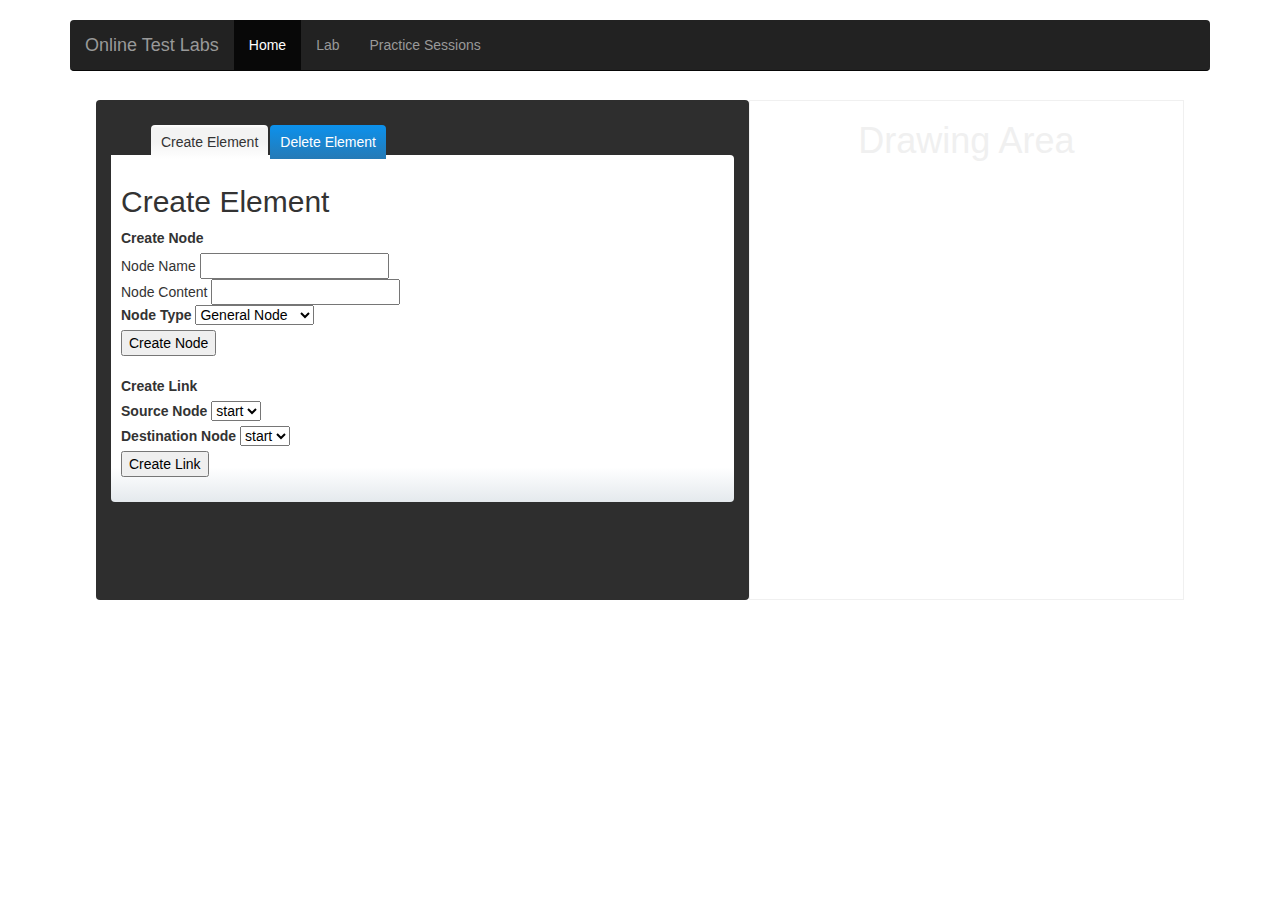
==== Web Interface/FlowChart.html @ df8e5f17 "Introducing sandbox and new interfaces" ====
<html lang="en">
  <head>
    <meta charset="utf-8">
    <meta name="viewport" content="width=device-width, initial-scale=1.0">
    <meta name="description" content="">
    <meta name="author" content="">
    <link rel="shortcut icon" href="../../assets/ico/favicon.png">

    <title>Carousel Template for Bootstrap</title>

    <!-- Bootstrap core CSS -->
    <link href="css/bootstrap.css" rel="stylesheet">
            <link href="css/flowchart.css" rel="stylesheet">

    <!-- HTML5 shim and Respond.js IE8 support of HTML5 elements and media queries -->
    <!--[if lt IE 9]>
      <script src="../../assets/js/html5shiv.js"></script>
      <script src="../../assets/js/respond.min.js"></script>
    <![endif]-->

    <!-- Custom styles for this template -->
    <link href="css/carousel.css" rel="stylesheet">
    <script src="js/tabs.js"></script>
    <script src="http://raphaeljs.com/raphael.js"></script>
    <script src="js/flowchart-1.1.3.js"></script>

    <script>
            
        </script>


        
       	
        </head>
<!-- NAVBAR
================================================== -->
  <body>
      <div class="navbar-wrapper">
      <div class="container">
        <div class="navbar navbar-inverse navbar-static-top">
          <div class="container">
            <div class="navbar-header">
              <button type="button" class="navbar-toggle" data-toggle="collapse" data-target=".navbar-collapse">
                <span class="icon-bar"></span>
                <span class="icon-bar"></span>
                <span class="icon-bar"></span>
              </button>
              <a class="navbar-brand" href="#">Online Test Labs</a>
            </div>
            <div class="navbar-collapse collapse">
              <ul class="nav navbar-nav">
                <li class="active"><a href="#">Home</a></li>
                <li><a href="#about">Lab</a></li>
                <li><a href="#contact">Practice Sessions</a></li>
              </ul>
            </div>
          </div>
        </div>
      </div>
    </div>
    <div id="main_body">
        <div id="side_panel">
            <div class="tabs">
                    <ul>
                        <li id="tabHeader_1">Create Element</li>
                        <li id="tabHeader_2">Delete Element</li>
                    </ul>
            </div>
            <div class="tabscontent">
                <div class="tabpage" id="tabpage_1">
                        <h2>Create Element</h2>
                    <label for="createnode">Create Node</label><br>
                    Node Name <input type="text" id = "nodename" name="nodename"><br>
                        Node Content <input type="text" id = "content" name="nodecontent"><br>
                            <label for="lb_nodeType">Node Type</label>
                            <select id="nodetype">
                                <option value="gnode">General Node</option>
                                <option value="cnode">Condition Node</option>
                            </select>
                            <br>
                            <button id="createNode" type="button" onclick="addNode()">Create Node</button><br><br>
                            
                            
                            
                            <label for="createlink">Create Link</label><br>
                            <label for="lb_sourcenode">Source Node</label>
                            <select id="sourceNode">
                            </select><br>
                            <label for="lb_destinationnode">Destination Node</label>
                            <select id="destinationNode">
                            </select><br>
                            
                            
                            <button id="createLink" type="button" onclick="addLink()">Create Link</button><br>

                </div>
                <div class="tabpage" id="tabpage_2">
                        <h2>Delete Element</h2>
                        <p>Pellentesque habitant morbi tristique senectus...</p>
                </div>
            </div>
        </div>
        <div id="canvas">
             <h1>Drawing Area</h1>
        </div>
        
    </div>
   
   
  
	

    <!-- Bootstrap core JavaScript
    ================================================== -->
    <!-- Placed at the end of the document so the pages load faster -->

  </body>
</html>
---- Web Interface/css/flowchart.css ----
#main_body
{
    width: 85%;
    background: red;
    margin: auto;
    margin-top: 100px;
    
}
#side_panel
{
    width: 60%;
    float: left;
	padding:15px;
	background-color:#2e2e2e;
	-moz-border-radius: 4px;
	border-radius: 4px; 
}

#canvas, #side_panel {
	height: 500px;
	margin-bottom: 100px;
}
#canvas
{
    width: 40%;
    float: left;
    border: 1px solid #F0F0F0;
    text-align: center;


}

#canvas h1 {
	text-align: center;
	vertical-align: middle;
	color: #F0F0F0;

}

.tabs{
	height:30px;
}

.tabs > ul{
	font-size: 1em;
	list-style:none;
}

.tabs > ul > li{
	margin:0 2px 0 0;
	padding:7px 10px;
	display:block;
	float:left;
	color:#FFF;
	-webkit-user-select: none;
	-moz-user-select: none;
	user-select: none;
	-moz-border-radius-topleft: 4px;
	-moz-border-radius-topright: 4px;
	-moz-border-radius-bottomright: 0px;
	-moz-border-radius-bottomleft: 0px;
	border-top-left-radius:4px;
	border-top-right-radius: 4px;
	border-bottom-right-radius: 0px;
	border-bottom-left-radius: 0px; 
	background: #C9C9C9; /* old browsers */
	background: -moz-linear-gradient(top, #0C91EC 0%, #257AB6 100%); /* firefox */
	background: -webkit-gradient(linear, left top, left bottom, color-stop(0%,#0C91EC), color-stop(100%,#257AB6)); /* webkit */
}

.tabs > ul > li:hover{
	background: #FFFFFF; /* old browsers */
	background: -moz-linear-gradient(top, #FFFFFF 0%, #F3F3F3 10%, #F3F3F3 50%, #FFFFFF 100%); /* firefox */
	background: -webkit-gradient(linear, left top, left bottom, color-stop(0%,#FFFFFF), color-stop(10%,#F3F3F3), color-stop(50%,#F3F3F3), color-stop(100%,#FFFFFF)); /* webkit */
	cursor:pointer;
	color: #333;
}

.tabs > ul > li.tabActiveHeader{
	background: #FFFFFF; /* old browsers */
	background: -moz-linear-gradient(top, #FFFFFF 0%, #F3F3F3 10%, #F3F3F3 50%, #FFFFFF 100%); /* firefox */
	background: -webkit-gradient(linear, left top, left bottom, color-stop(0%,#FFFFFF), color-stop(10%,#F3F3F3), color-stop(50%,#F3F3F3), color-stop(100%,#FFFFFF)); /* webkit */
	cursor:pointer;
	color: #333;
}

.tabscontent {
	-moz-border-radius-topleft: 0px;
	-moz-border-radius-topright: 4px;
	-moz-border-radius-bottomright: 4px;
	-moz-border-radius-bottomleft: 4px;
	border-top-left-radius: 0px;
	border-top-right-radius: 4px;
	border-bottom-right-radius: 4px;
	border-bottom-left-radius: 4px; 
	padding:10px 10px 25px;
	background: #FFFFFF; /* old browsers */
	background: -moz-linear-gradient(top, #FFFFFF 0%, #FFFFFF 90%, #e4e9ed 100%); /* firefox */
	background: -webkit-gradient(linear, left top, left bottom, color-stop(0%,#FFFFFF), color-stop(90%,#FFFFFF), color-stop(100%,#e4e9ed)); /* webkit */
	margin:0;
	color:#333;
}
---- Web Interface/css/carousel.css ----
/* GLOBAL STYLES
-------------------------------------------------- */
/* Padding below the footer and lighter body text */

body {
  padding-bottom: 40px;
  color: #5a5a5a;
}



/* CUSTOMIZE THE NAVBAR
-------------------------------------------------- */

/* Special class on .container surrounding .navbar, used for positioning it into place. */
.navbar-wrapper {
  position: absolute;
  top: 0;
  left: 0;
  right: 0;
  z-index: 20;
}

/* Flip around the padding for proper display in narrow viewports */
.navbar-wrapper .container {
  padding-left: 0;
  padding-right: 0;
}
.navbar-wrapper .navbar {
  padding-left: 15px;
  padding-right: 15px;
}


/* CUSTOMIZE THE CAROUSEL
-------------------------------------------------- */

/* Carousel base class */
.carousel {
  height: 300px;
  margin-bottom: 60px;
}
/* Since positioning the image, we need to help out the caption */
.carousel-caption {
  z-index: 10;
}

/* Declare heights because of positioning of img element */
.carousel .item {
  height: 400px;
  background-color: #777;
}
.carousel-inner > .item > img {
  position: absolute;
  top: 0;
  left: 0;
  min-width: 100%;
  height: 300px;
}

.canvasprop {

    padding-left: 100;
    padding-right: 0;
    margin-left: auto;
    margin-right: auto;
    margin-top: 20px;
    display: block;
    width: 200px;
}		



/* MARKETING CONTENT
-------------------------------------------------- */

/* Pad the edges of the mobile views a bit */
.marketing {
  padding-left: 15px;
  padding-right: 15px;
}

/* Center align the text within the three columns below the carousel */
.marketing .col-lg-4 {
  text-align: center;
  margin-bottom: 20px;
}
.marketing h2 {
  font-weight: normal;
}
.marketing .col-lg-4 p {
  margin-left: 10px;
  margin-right: 10px;
}


/* Featurettes
------------------------- */

.featurette-divider {
  margin: 80px 0; /* Space out the Bootstrap <hr> more */
}

/* Thin out the marketing headings */
.featurette-heading {
  font-weight: 300;
  line-height: 1;
  letter-spacing: -1px;
}



/* RESPONSIVE CSS
-------------------------------------------------- */

@media (min-width: 768px) {

  /* Remove the edge padding needed for mobile */
  .marketing {
    padding-left: 0;
    padding-right: 0;
  }

  /* Navbar positioning foo */
  .navbar-wrapper {
    margin-top: 20px;
  }
  .navbar-wrapper .container {
    padding-left:  15px;
    padding-right: 15px;
  }
  .navbar-wrapper .navbar {
    padding-left:  0;
    padding-right: 0;
  }

  /* The navbar becomes detached from the top, so we round the corners */
  .navbar-wrapper .navbar {
    border-radius: 4px;
  }

  /* Bump up size of carousel content */
  .carousel-caption p {
    margin-bottom: 20px;
    font-size: 21px;
    line-height: 1.4;
  }

  .featurette-heading {
    font-size: 50px;
  }

}

@media (min-width: 992px) {
  .featurette-heading {
    margin-top: 120px;
  }
}
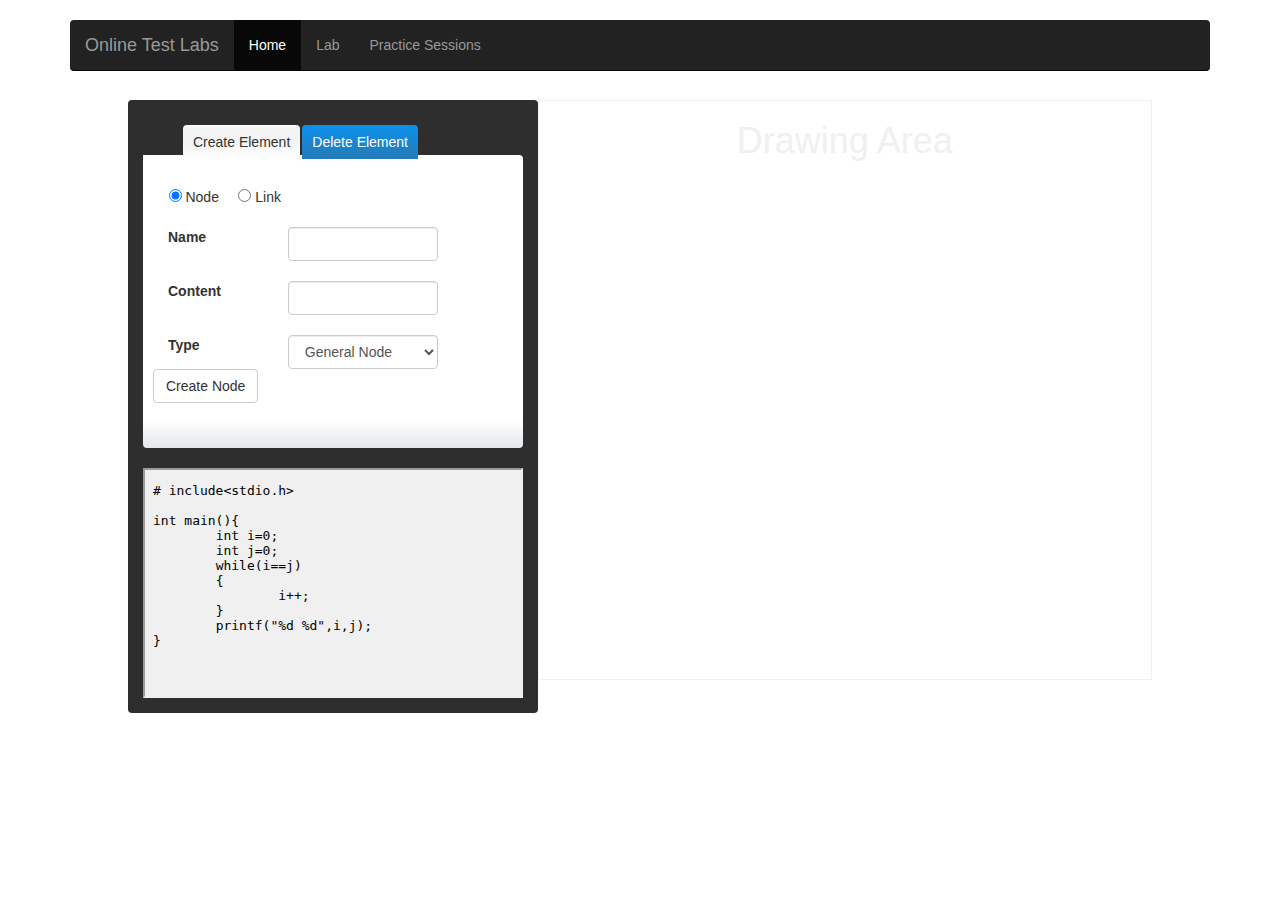
==== commit ab892e9a: "Updating the node/link interface" ====
--- a/Web Interface/FlowChart.html
+++ b/Web Interface/FlowChart.html
@@ -26,7 +26,26 @@
     <script src="js/flowchart-1.1.3.js"></script>
 
     <script>
-            
+            function createUI(ele)
+{
+    var selElement, element;
+    var selection=document.getElementsByName("element");
+    if (selection[0].checked==true)
+    {
+        selElement="Node"; 
+         document.getElementById("nodeelements").style.display='block'; 
+         document.getElementById("linkelements").style.display= 'none';
+
+    }
+    else
+    {
+        selElement="Link";
+        document.getElementById("nodeelements").style.display='none';
+        document.getElementById("linkelements").style.display= 'block';
+    } 
+  
+   
+}
         </script>
 
 
@@ -69,30 +88,63 @@
             </div>
             <div class="tabscontent">
                 <div class="tabpage" id="tabpage_1">
-                        <h2>Create Element</h2>
-                    <label for="createnode">Create Node</label><br>
-                    Node Name <input type="text" id = "nodename" name="nodename"><br>
-                        Node Content <input type="text" id = "content" name="nodecontent"><br>
-                            <label for="lb_nodeType">Node Type</label>
-                            <select id="nodetype">
+                    <br>
+                    &nbsp
+                    &nbsp
+                    
+                    <input type="radio" name="element" onclick="createUI()" value="node" checked="checked">  Node
+                    &nbsp
+                    &nbsp
+                    <input type="radio" name="element" onclick="createUI()" value="link">  Link
+                    
+                    <br>
+                    <br>
+                     <div id="fg_elements">
+                     </div>
+
+                       <div id="nodeelements">
+                   <!-- <<label for="createnode">Create Node</label><br>-->
+                    <label class="col-lg-4 control-label">Name</label>
+                    <div class="col-lg-6">
+                    <input type="text" class="form-control" id = "nodename" name="nodename">
+                    <br>
+                </div>
+                
+                <label class="col-lg-4 control-label">Content</label>
+                    <div class="col-lg-6">
+                    <input type="text" class="form-control" id = "content" name="nodecontent"><br>
+                </div>
+                <br>
+                         
+                            <label class="col-lg-4 control-label">Type</label>
+                            <div class="col-lg-6">
+                            <select id="nodetype" class="form-control">
                                 <option value="gnode">General Node</option>
                                 <option value="cnode">Condition Node</option>
                             </select>
+                        </div>                            <br>
                             <br>
-                            <button id="createNode" type="button" onclick="addNode()">Create Node</button><br><br>
+                            <button id="createNode" class="btn btn-default" type="button" onclick="addNode()">Create Node</button><br><br>
+                            </div>
                             
+                            <div id="linkelements">
+
+                            <label class="col-lg-5 control-label" for="lb_sourcenode">Source Node</label>
                             
-                            
-                            <label for="createlink">Create Link</label><br>
-                            <label for="lb_sourcenode">Source Node</label>
-                            <select id="sourceNode">
+                             <div class="col-lg-6">
+                                <select class="form-control" id="sourceNode">
+                            </select>
+                        </div>
+                        <br>
+                        <br>
+                        <br>
+                            <label class="col-lg-5 control-label" for="lb_destinationnode">Destination Node</label>
+                             <div class="col-lg-6">
+                                <select class="form-control" id="destinationNode">
                             </select><br>
-                            <label for="lb_destinationnode">Destination Node</label>
-                            <select id="destinationNode">
-                            </select><br>
-                            
-                            
-                            <button id="createLink" type="button" onclick="addLink()">Create Link</button><br>
+                            </div>
+                            <button id="createLink" class="btn btn-default" type="button" onclick="addLink()">Create Link</button><br>
+                        </div>
 
                 </div>
                 <div class="tabpage" id="tabpage_2">
@@ -100,7 +152,15 @@
                         <p>Pellentesque habitant morbi tristique senectus...</p>
                 </div>
             </div>
+            <br>
+
+            <div class="code_area">
+                <iframe class="codeframe" style="background: #F0F0F0; width: 100%; height: 230px" src="samplecode/test.c" ></iframe>
+                
+            </div>
+        
         </div>
+
         <div id="canvas">
              <h1>Drawing Area</h1>
         </div>
--- a/Web Interface/css/flowchart.css
+++ b/Web Interface/css/flowchart.css
@@ -1,8 +1,11 @@
 
+#codeframe {
+	background: red;
+}
 
 #main_body
 {
-    width: 85%;
+    width: 80%;
     background: red;
     margin: auto;
     margin-top: 100px;
@@ -10,7 +13,7 @@
 }
 #side_panel
 {
-    width: 60%;
+    width: 40%;
     float: left;
 	padding:15px;
 	background-color:#2e2e2e;
@@ -19,16 +22,18 @@
 }
 
 #canvas, #side_panel {
-	height: 500px;
+	min-height: 580px;
 	margin-bottom: 100px;
 }
+
+
+
 #canvas
 {
-    width: 40%;
+    width: 60%;
     float: left;
     border: 1px solid #F0F0F0;
     text-align: center;
-
 
 }
 
@@ -38,6 +43,8 @@
 	color: #F0F0F0;
 
 }
+
+
 
 .tabs{
 	height:30px;
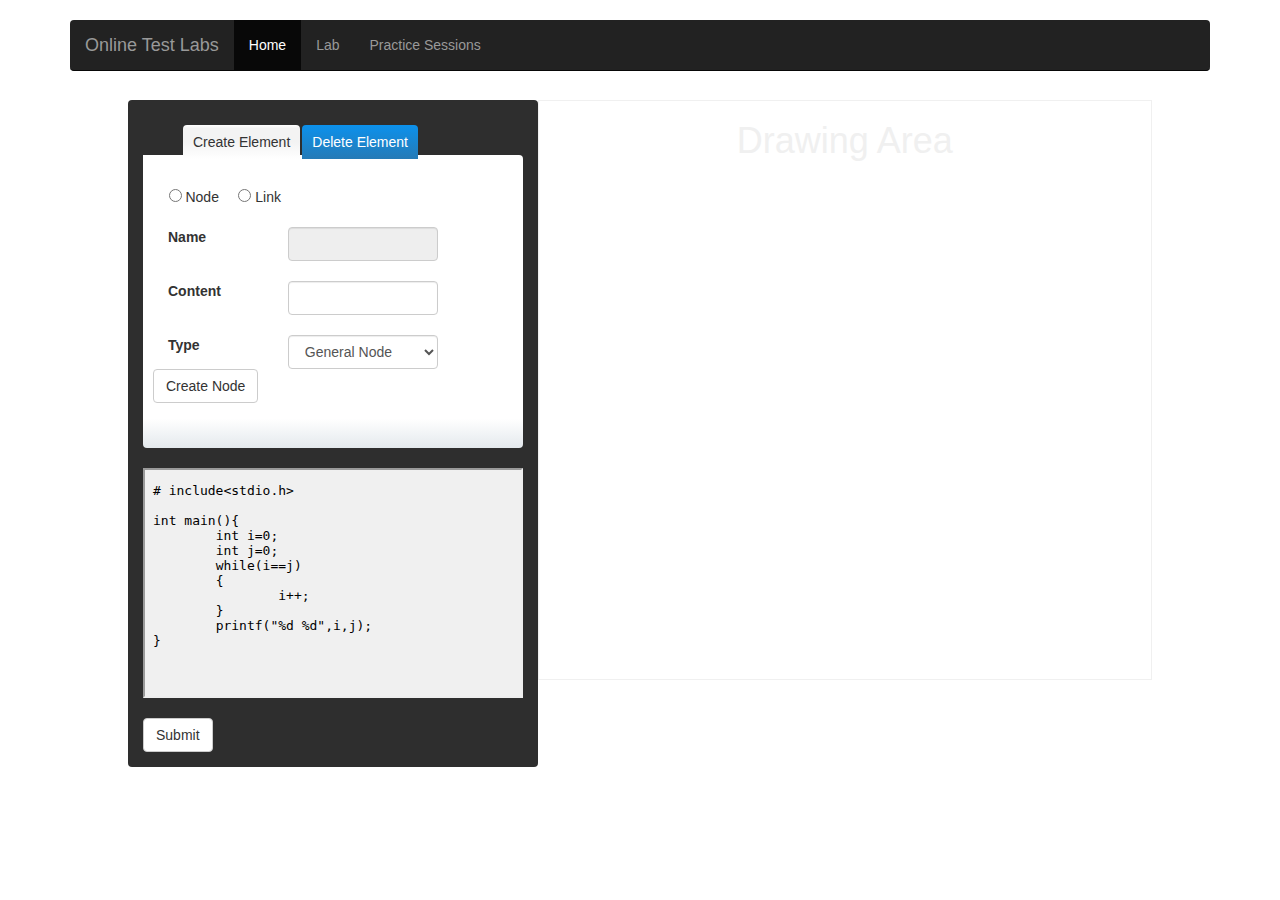
==== commit 743cd414: "Adding main.jsp and tab.js changes to testlab" ====
--- a/Web Interface/FlowChart.html
+++ b/Web Interface/FlowChart.html
@@ -26,26 +26,7 @@
     <script src="js/flowchart-1.1.3.js"></script>
 
     <script>
-            function createUI(ele)
-{
-    var selElement, element;
-    var selection=document.getElementsByName("element");
-    if (selection[0].checked==true)
-    {
-        selElement="Node"; 
-         document.getElementById("nodeelements").style.display='block'; 
-         document.getElementById("linkelements").style.display= 'none';
-
-    }
-    else
-    {
-        selElement="Link";
-        document.getElementById("nodeelements").style.display='none';
-        document.getElementById("linkelements").style.display= 'block';
-    } 
-  
-   
-}
+            
         </script>
 
 
@@ -92,21 +73,19 @@
                     &nbsp
                     &nbsp
                     
-                    <input type="radio" name="element" onclick="createUI()" value="node" checked="checked">  Node
+                    <input type="radio" name="element" onclick="createUI()" value="node">  Node
                     &nbsp
                     &nbsp
                     <input type="radio" name="element" onclick="createUI()" value="link">  Link
-                    
                     <br>
                     <br>
                      <div id="fg_elements">
                      </div>
-
                        <div id="nodeelements">
                    <!-- <<label for="createnode">Create Node</label><br>-->
                     <label class="col-lg-4 control-label">Name</label>
                     <div class="col-lg-6">
-                    <input type="text" class="form-control" id = "nodename" name="nodename">
+                    <input type="text" class="form-control" readonly="readonly" id = "nodename" name="nodename">
                     <br>
                 </div>
                 
@@ -118,9 +97,9 @@
                          
                             <label class="col-lg-4 control-label">Type</label>
                             <div class="col-lg-6">
-                            <select id="nodetype" class="form-control">
+                            <select id="nodetype" class="form-control" onchange="setNodeName()">
                                 <option value="gnode">General Node</option>
-                                <option value="cnode">Condition Node</option>
+                                <option value="cnode" >Condition Node</option>
                             </select>
                         </div>                            <br>
                             <br>
@@ -148,15 +127,56 @@
 
                 </div>
                 <div class="tabpage" id="tabpage_2">
-                        <h2>Delete Element</h2>
-                        <p>Pellentesque habitant morbi tristique senectus...</p>
+                         <br>
+                    &nbsp
+                    &nbsp
+                    
+                   <input type="radio" name="radioelement" onclick="deleteUI()" value="node" checked="checked">  Node
+                    &nbsp
+                    &nbsp
+                    <input type="radio" name="radioelement" onclick="deleteUI()" value="link">  Link
+                    <br>
+                    <br>
+                    
+                       <div id="del_nodeelements">
+                     <label class="col-lg-5 control-label" for="lb_node">Node</label>
+                            
+                             <div class="col-lg-6">
+                                <select class="form-control" id="delNode">
+                            </select>
+                        </div>                    
+                            <button id="delNode" class="btn btn-default" type="button" onclick="delNode()">Delete Node</button><br><br>
+                            </div>
+                            
+
+                            <div id="del_linkelements">
+
+                                <label class="col-lg-5 control-label" for="dellb_sourcenode">Source Node</label>
+                        
+                                <div class="col-lg-6">
+                                    <select class="form-control" id="dds">
+                                    </select>
+                                </div>
+                                <br>
+                                <br>
+                                <br>
+                                <label class="col-lg-5 control-label" for="dellb_destinationnode">Destination Node</label>
+                                    <div class="col-lg-6">
+                                        <select class="form-control" id="ddn">
+                                        </select><br>
+                                    </div>
+                                    <button id="delLink" class="btn btn-default" type="button" onclick="delLink()">Delete Link</button><br>
+                            </div>
+
                 </div>
             </div>
             <br>
 
             <div class="code_area">
                 <iframe class="codeframe" style="background: #F0F0F0; width: 100%; height: 230px" src="samplecode/test.c" ></iframe>
-                
+                <br>
+                <br>
+                <button id="submit" stype=" align: right" class="btn btn-default" type="button" onclick="submitHW()">Submit</button>
             </div>
         
         </div>
